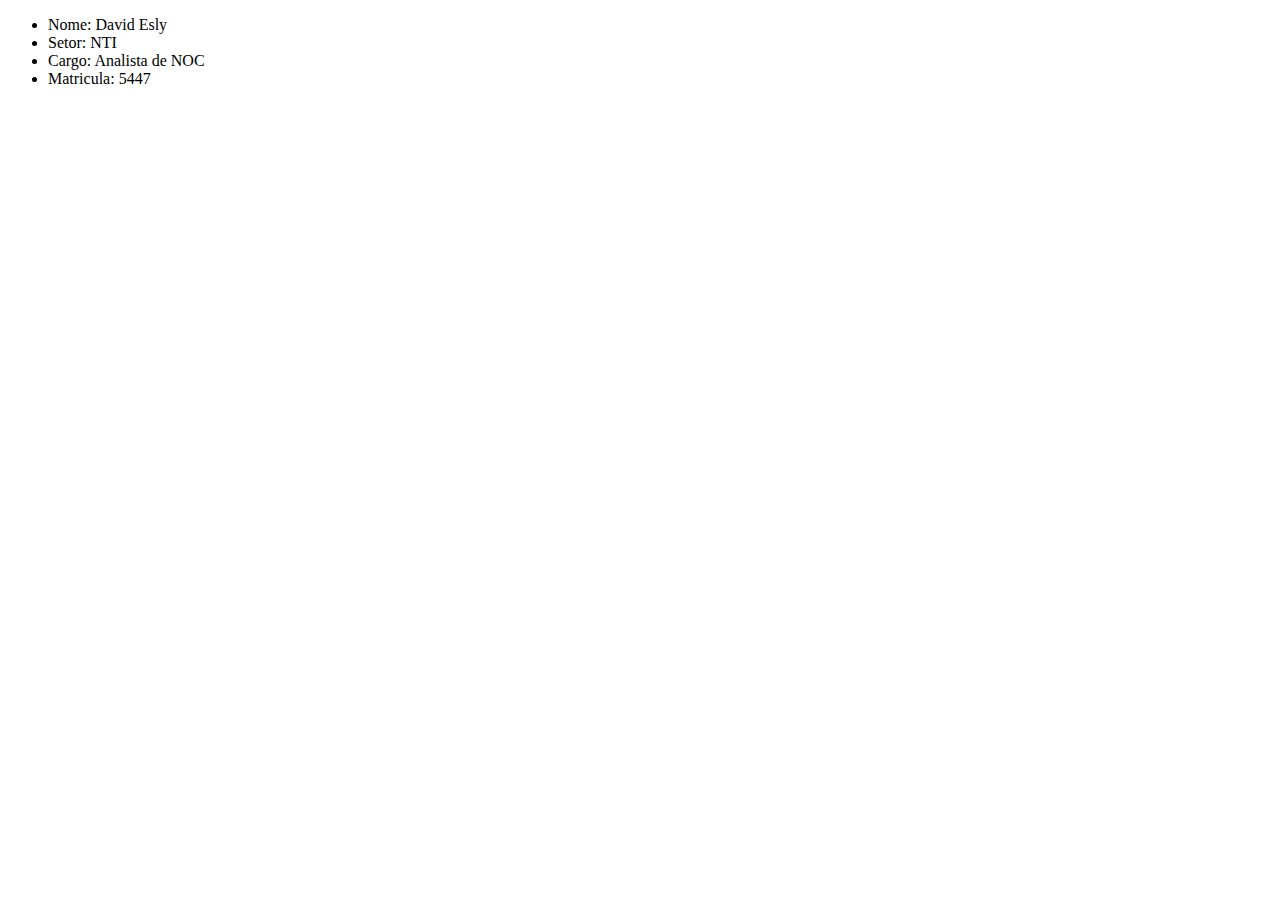
==== index.html @ 180d57a5 "dado inicio" ====
<!DOCTYPE html>
<html lang="pt-br">
    <head>
        <title>Welcome to my world</title>
        <meta charset="UTF-8">
        <link rel="stylesheet" href="style.css">
    </head>
    <body>
        <header>
            <ul>
                <li>Nome: David Esly</li>
                <li>Setor: NTI</li>
                <li>Cargo: Analista de NOC</li>
                <li>Matricula: 5447</li>
            </ul>
        </header>
    </body>
</html>
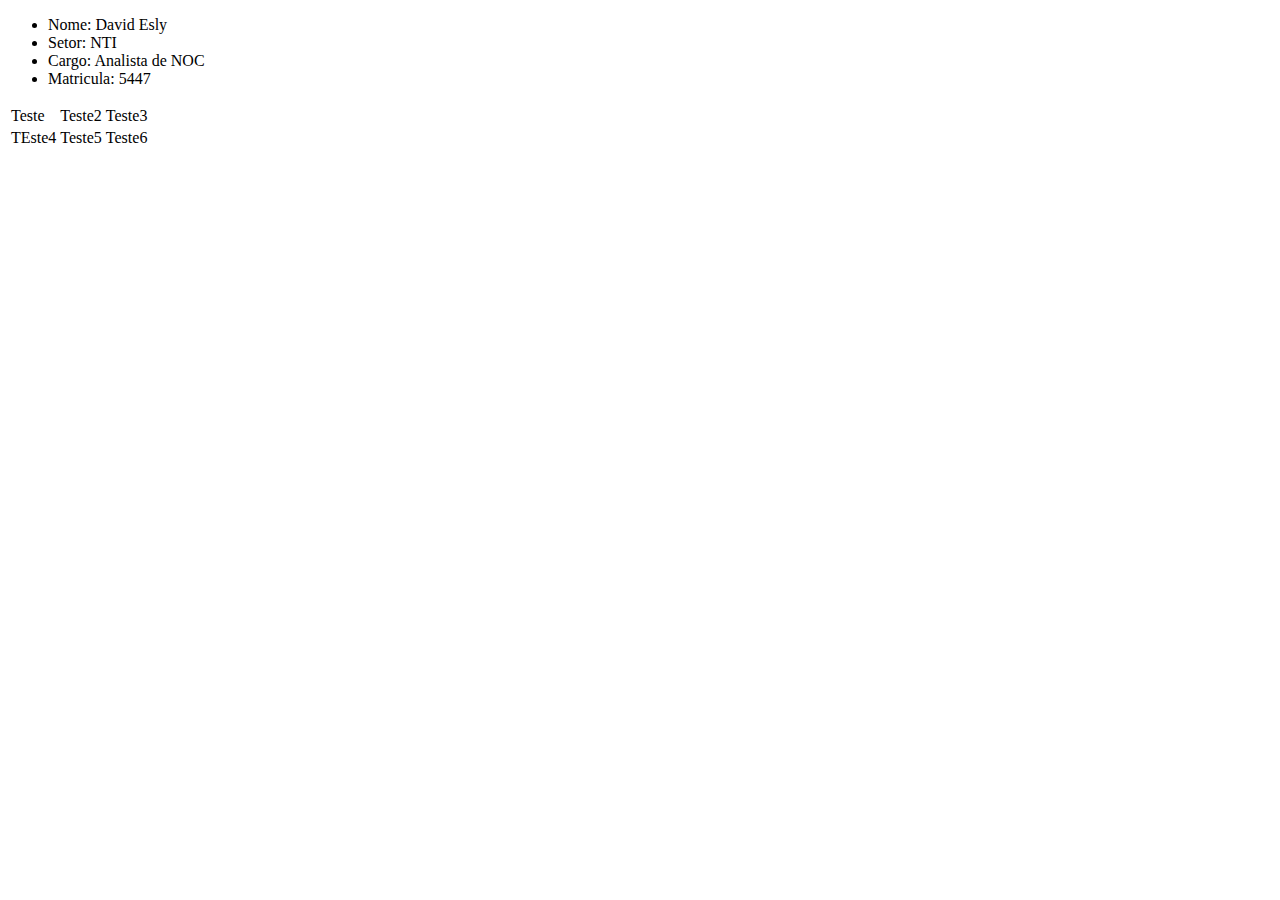
==== commit 1e215e99: "Adicionado mais linhas a tabela" ====
--- a/index.html
+++ b/index.html
@@ -14,5 +14,17 @@
                 <li>Matricula: 5447</li>
             </ul>
         </header>
+        <table>
+            <tr>
+                <td>Teste</td>
+                <td>Teste2</td>
+                <td>Teste3</td>
+            </tr>
+            <tr>
+                <td>TEste4</td>
+                <td>Teste5</td>
+                <td>Teste6</td>
+            </tr>
+        </table>
     </body>
 </html>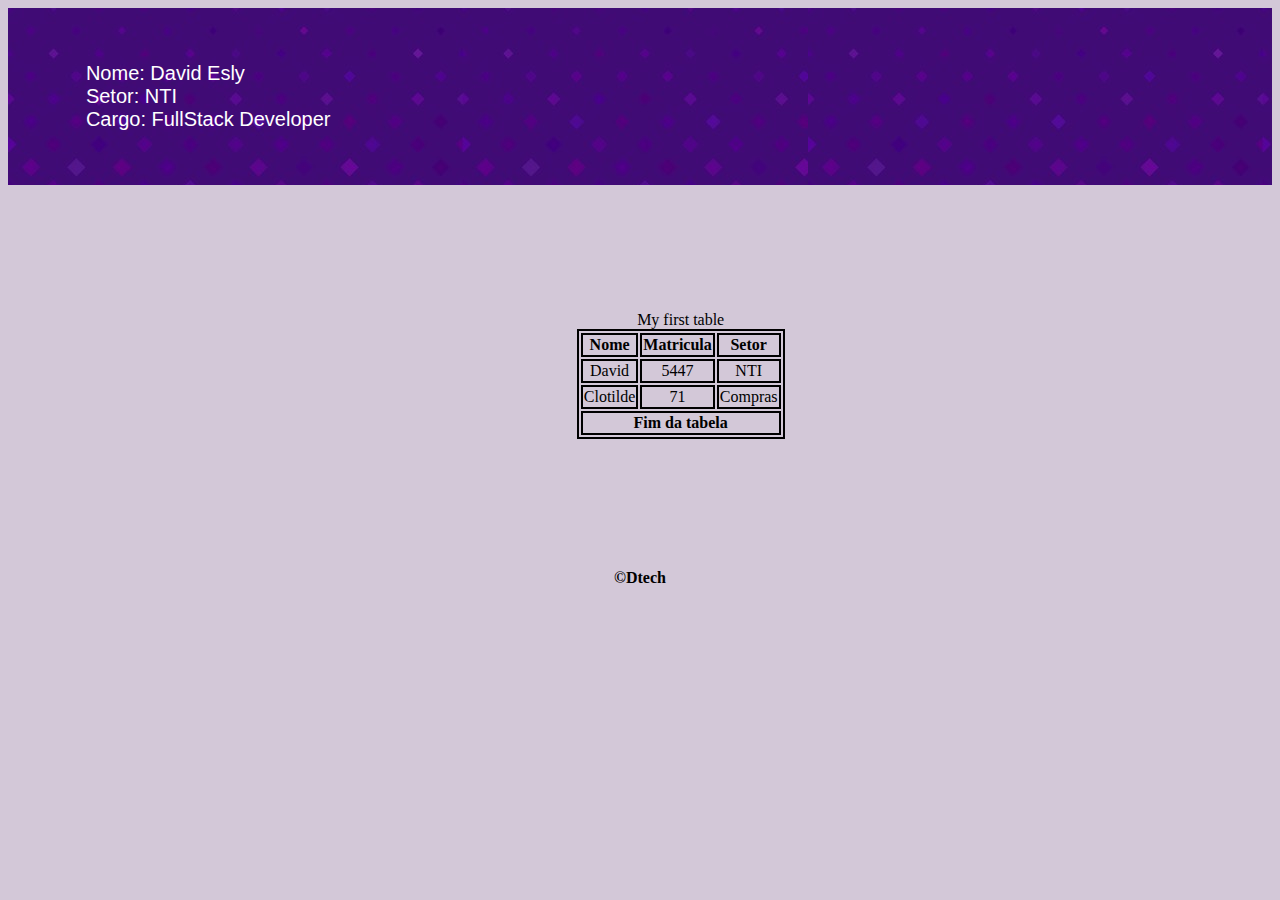
==== commit 69f8dd34: "Exercicio 01 finalizado" ====
--- a/index.html
+++ b/index.html
@@ -5,26 +5,41 @@
         <meta charset="UTF-8">
         <link rel="stylesheet" href="style.css">
     </head>
-    <body>
-        <header>
-            <ul>
-                <li>Nome: David Esly</li>
-                <li>Setor: NTI</li>
-                <li>Cargo: Analista de NOC</li>
-                <li>Matricula: 5447</li>
+    <body class="corpo">
+        <header class="cabecalho">
+            <ul class="ul-cabecalho">
+                <li class="li-cabecalho">Nome: David Esly</li>
+                <li class="li-cabecalho">Setor: NTI</li>
+                <li class="li-cabecalho">Cargo: FullStack Developer</li>
             </ul>
         </header>
-        <table>
-            <tr>
-                <td>Teste</td>
-                <td>Teste2</td>
-                <td>Teste3</td>
-            </tr>
-            <tr>
-                <td>TEste4</td>
-                <td>Teste5</td>
-                <td>Teste6</td>
-            </tr>
+        <table class="tabela-colaboradores">
+            <tbody> <!--Assim como o body define o corpo da tabela-->
+                <thead> <!--Cabeçalho da tabela tudo dentro dessa tag será mostrado na primeira linha da tabela com o conteudo por default centralizado-->
+                    <caption>My first table</caption> <!--Titulo da tabela-->
+                    <tr>
+                        <th class="celulas">Nome</th> <!--TH Uso similar ao H1 definimos o título de cada coluna na tabela-->
+                        <th class="celulas">Matricula</th>
+                        <th class="celulas">Setor</th>
+                    </tr>
+                </thead>
+                <tr class="linha-dados">
+                    <td class="celulas">David</td>
+                    <td class="celulas">5447</td>
+                    <td class="celulas">NTI</td>
+                </tr>
+                <tr class="linha-dados">
+                    <td class="celulas">Clotilde</td>
+                    <td class="celulas">71</td>
+                    <td class="celulas">Compras</td>
+                </tr>
+                <tfoot> <!--Rodapé da tabela-->
+                    <th class="celulas" colspan="3">Fim da tabela</th> <!--colspan utilizado para mesclar uma ou mais células-->
+                </tfoot>
+            </tbody>
         </table>
+        <footer> <!--Rodapé da página-->
+            <strong> &copy;Dtech</strong>
+        </footer>
     </body>
 </html>--- a/style.css
+++ b/style.css
@@ -0,0 +1,36 @@
+.corpo{
+    background: #d3c8d8;
+}
+
+.cabecalho {
+    background-image: url("banner2.jpg"); /*Importo uma imagem para o cabe*/
+    padding: 3%;
+}
+.ul-cabecalho {
+    list-style: none;
+}
+
+.li-cabecalho {
+    font-size: 20px;
+    font-family: sans-serif;
+    color: #FFFFFF;
+}
+
+.tabela-colaboradores {
+    border: black 2px solid;
+    margin: 10% 45%;
+    
+}
+
+.celulas {
+    border: black 2px solid;
+}
+
+.linha-dados {
+    text-align: center;
+}
+
+footer {
+    text-align: center;
+    padding: 3px;
+}
